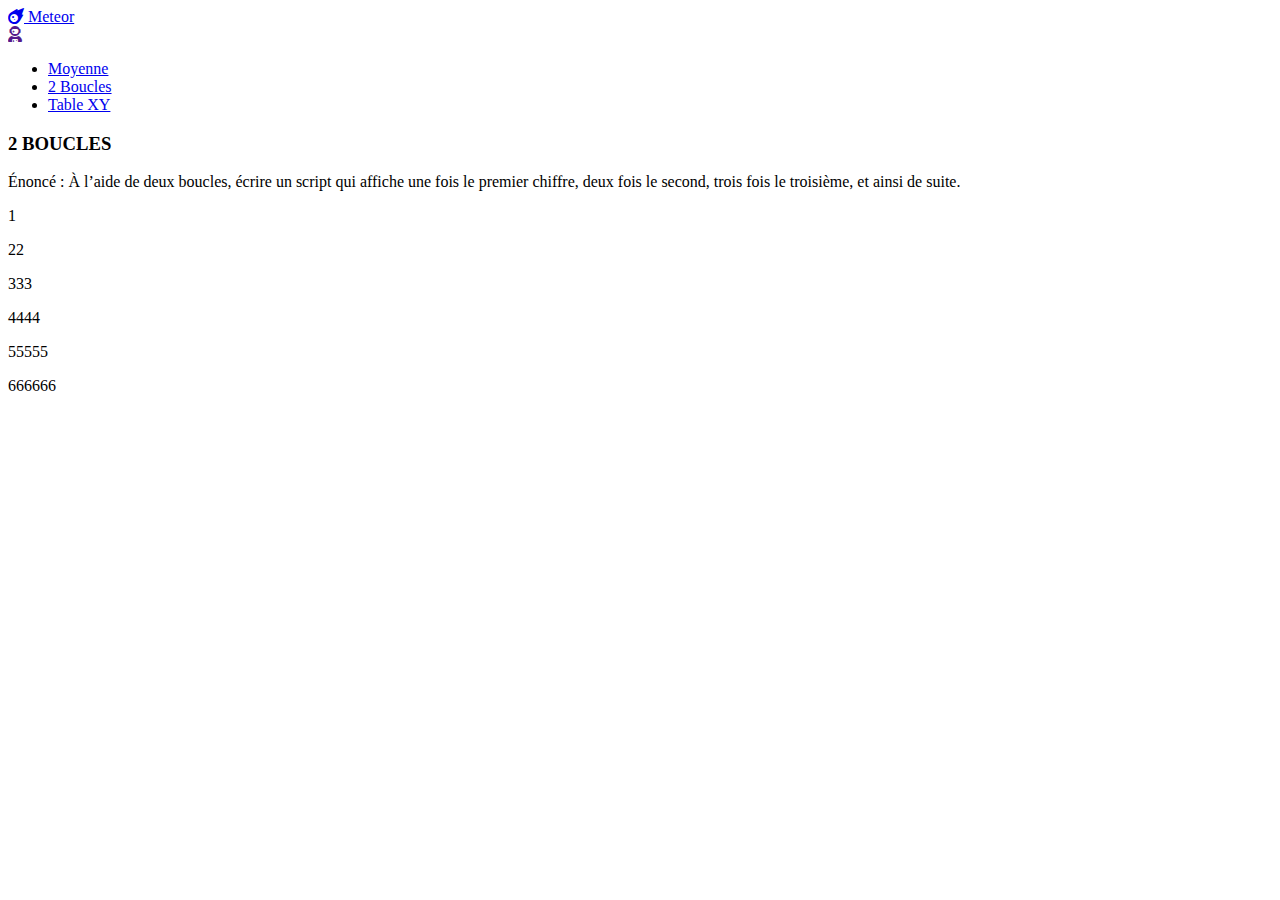
==== pages/2boucles.html @ d905e3f1 "chemins relatifs au dossier racine et commentaires sur code tableau" ====
<!DOCTYPE html>
<html lang="en">
<head>
  <meta charset="UTF-8">
  <meta http-equiv="X-UA-Compatible" content="IE=edge">
  <meta name="viewport" content="width=device-width, initial-scale=1.0">

  <link href="https://cdn.jsdelivr.net/npm/bootstrap@5.1.3/dist/css/bootstrap.min.css" rel="stylesheet" integrity="sha384-1BmE4kWBq78iYhFldvKuhfTAU6auU8tT94WrHftjDbrCEXSU1oBoqyl2QvZ6jIW3" crossorigin="anonymous">
  <link rel="stylesheet" href="https://cdnjs.cloudflare.com/ajax/libs/font-awesome/6.1.1/css/all.min.css">
  <link rel="stylesheet" href="/Meteor/monstyle.css">

  <title>git conflit !</title>
</head>

<body class="bg-secondary">
  <!-- Navbar -->
  <nav class="navbar navbar-dark bg-dark p-3 px-4 ">
    <a class="navbar-brand navbar-left" href="/Meteor/index.html">
      <i class="fa-solid fa-meteor h2"></i>
      <span class="m-1">Meteor</span>
    </a>
    <div class="navbar-brand navbar-right m-0" >
      <a class="rounded-circle bg-secondary flex-shrink-0 d-block text-center pt-1" href="" style="width: 2em; height: 2em;">
        <i class="fa-solid fa-user-astronaut h3 text-dark"></i>
      </a>
    </div>
  </nav>

  <!-- contenu -->
  <div class="row">

    <ul class="col mt-4 d-none d-md-block m-5 nav">
      <li class="navitem border border-dark rounded p-2 px-4 nav-item mb-2">
        <a class="text-nowrap text-dark text-decoration-none" href="/Meteor/pages/moyenne.html">Moyenne</a>
      </li>
      <li class="navitem bg-dark rounded p-3 px-4 nav-item mb-2">
        <a class="text-nowrap text-light text-decoration-none" href="/Meteor/pages/2boucles.html">2 Boucles</a>
      </li>
      <li class="navitem border border-dark rounded p-2 px-4 nav-item mb-2">
        <a class="text-nowrap text-dark text-decoration-none" href="/Meteor/pages/tableXY.html">Table XY</a>
      </li>
    </ul>
    
    <main class="bg-dark text-light container p-4 py-6 rounded mt-4 col-md-8">
      <h3 class="text-center mb-4 mx-4 pb-4 border-bottom">2 BOUCLES</h3>
      <p class="text-secondary">Énoncé : À l’aide de deux boucles, écrire un script qui affiche une fois le premier chiffre, deux fois le second, trois fois le troisième, et ainsi de suite.</p>
      <div id="resultats">
  
      </div>
    </main>

    <div class="col"></div>
  </div>


<script>

let target = document.getElementById("resultats")
for (i=0; i<6; i++) { 
    let numDiv = document.createElement("p");
    numDiv.classList.add("my-1")
    let val = i+1;
    let string = "";
    for (j=0; j<val; j++) { string += val };
    numDiv.innerHTML = string;
    target.append(numDiv);
}

</script>

</html>
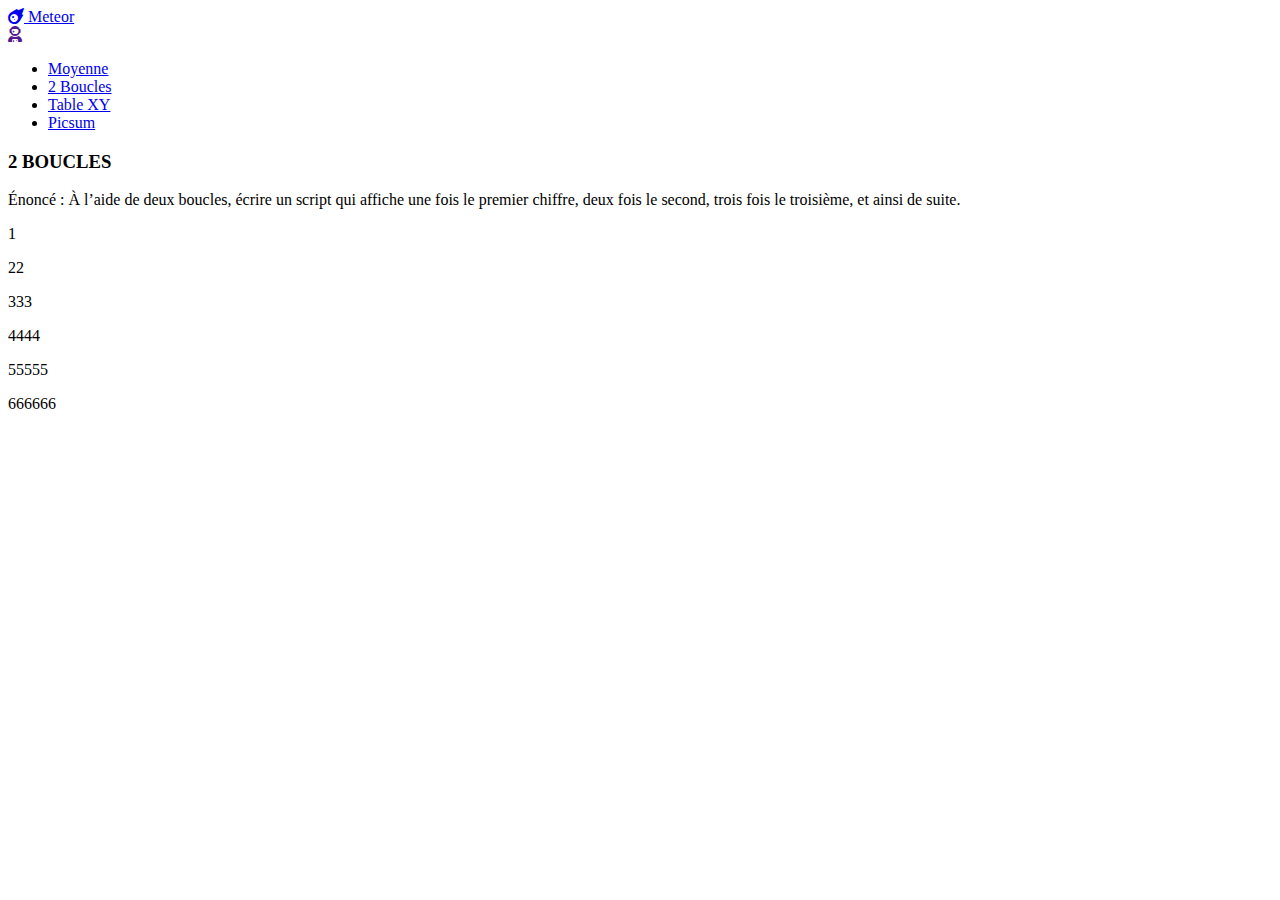
==== commit 7edcf5e2: "le hover marchouille" ====
--- a/pages/2boucles.html
+++ b/pages/2boucles.html
@@ -39,6 +39,9 @@
       <li class="navitem border border-dark rounded p-2 px-4 nav-item mb-2">
         <a class="text-nowrap text-dark text-decoration-none" href="/Meteor/pages/tableXY.html">Table XY</a>
       </li>
+      <li class="navitem border border-dark rounded p-2 px-4 nav-item mb-2">
+        <a class="text-nowrap text-dark text-decoration-none" href="/Meteor/pages/picsum.html">Picsum</a>
+      </li>
     </ul>
     
     <main class="bg-dark text-light container p-4 py-6 rounded mt-4 col-md-8">
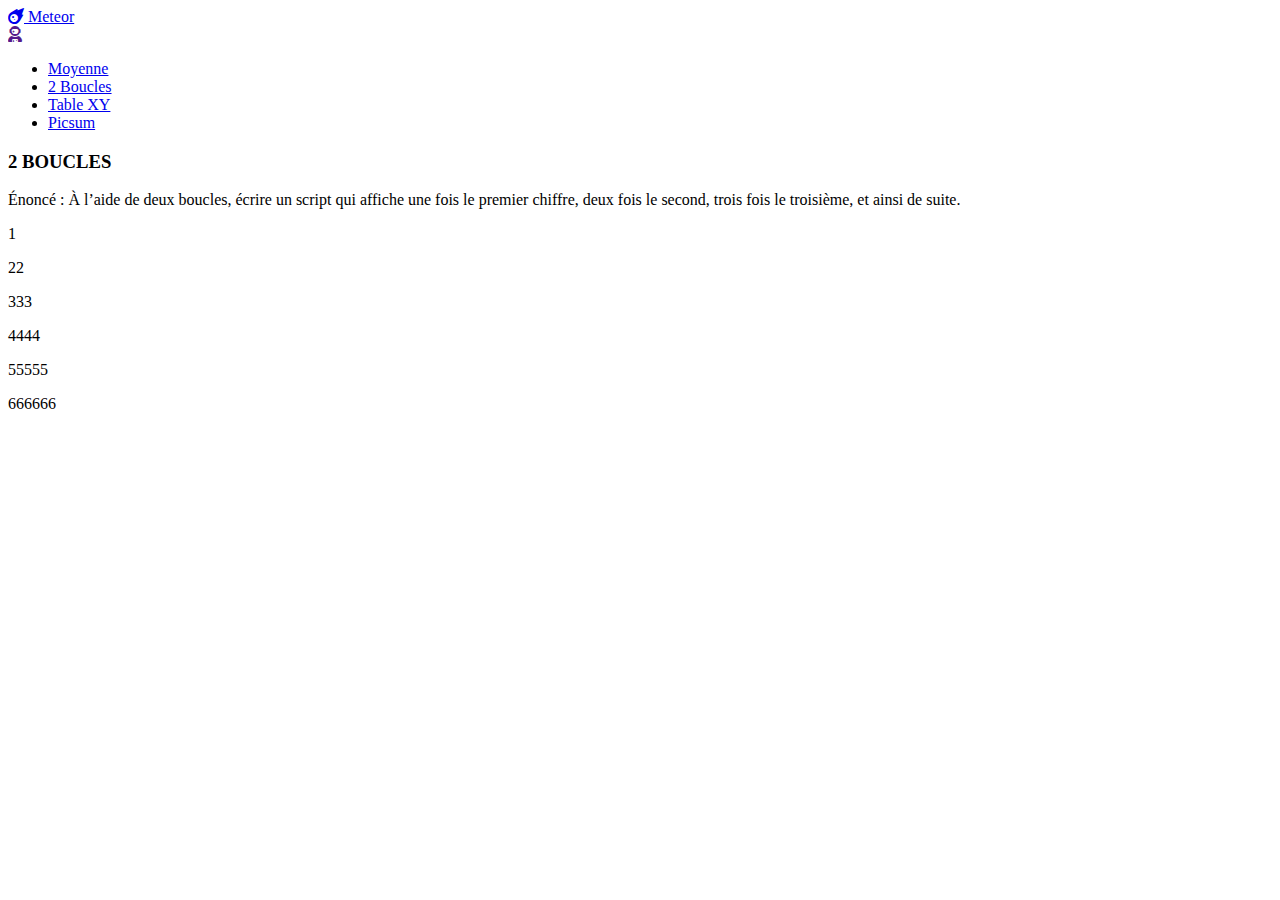
==== commit df81f7cf: "bordel avec l’asynchrone" ====
--- a/pages/2boucles.html
+++ b/pages/2boucles.html
@@ -9,7 +9,7 @@
   <link rel="stylesheet" href="https://cdnjs.cloudflare.com/ajax/libs/font-awesome/6.1.1/css/all.min.css">
   <link rel="stylesheet" href="/Meteor/monstyle.css">
 
-  <title>git conflit !</title>
+  <title>Meteor - 2 Boucles</title>
 </head>
 
 <body class="bg-secondary">
@@ -29,7 +29,7 @@
   <!-- contenu -->
   <div class="row">
 
-    <ul class="col mt-4 d-none d-md-block m-5 nav">
+    <ul class="col-2 mt-4 d-none d-md-block m-5 nav">
       <li class="navitem border border-dark rounded p-2 px-4 nav-item mb-2">
         <a class="text-nowrap text-dark text-decoration-none" href="/Meteor/pages/moyenne.html">Moyenne</a>
       </li>
@@ -44,7 +44,7 @@
       </li>
     </ul>
     
-    <main class="bg-dark text-light container p-4 py-6 rounded mt-4 col-md-8">
+    <main class="bg-dark text-light container p-4 py-6 rounded mt-4 col-md-8 col-xl-6">
       <h3 class="text-center mb-4 mx-4 pb-4 border-bottom">2 BOUCLES</h3>
       <p class="text-secondary">Énoncé : À l’aide de deux boucles, écrire un script qui affiche une fois le premier chiffre, deux fois le second, trois fois le troisième, et ainsi de suite.</p>
       <div id="resultats">
@@ -52,7 +52,7 @@
       </div>
     </main>
 
-    <div class="col"></div>
+    <div class="col-2"></div>
   </div>
 
 
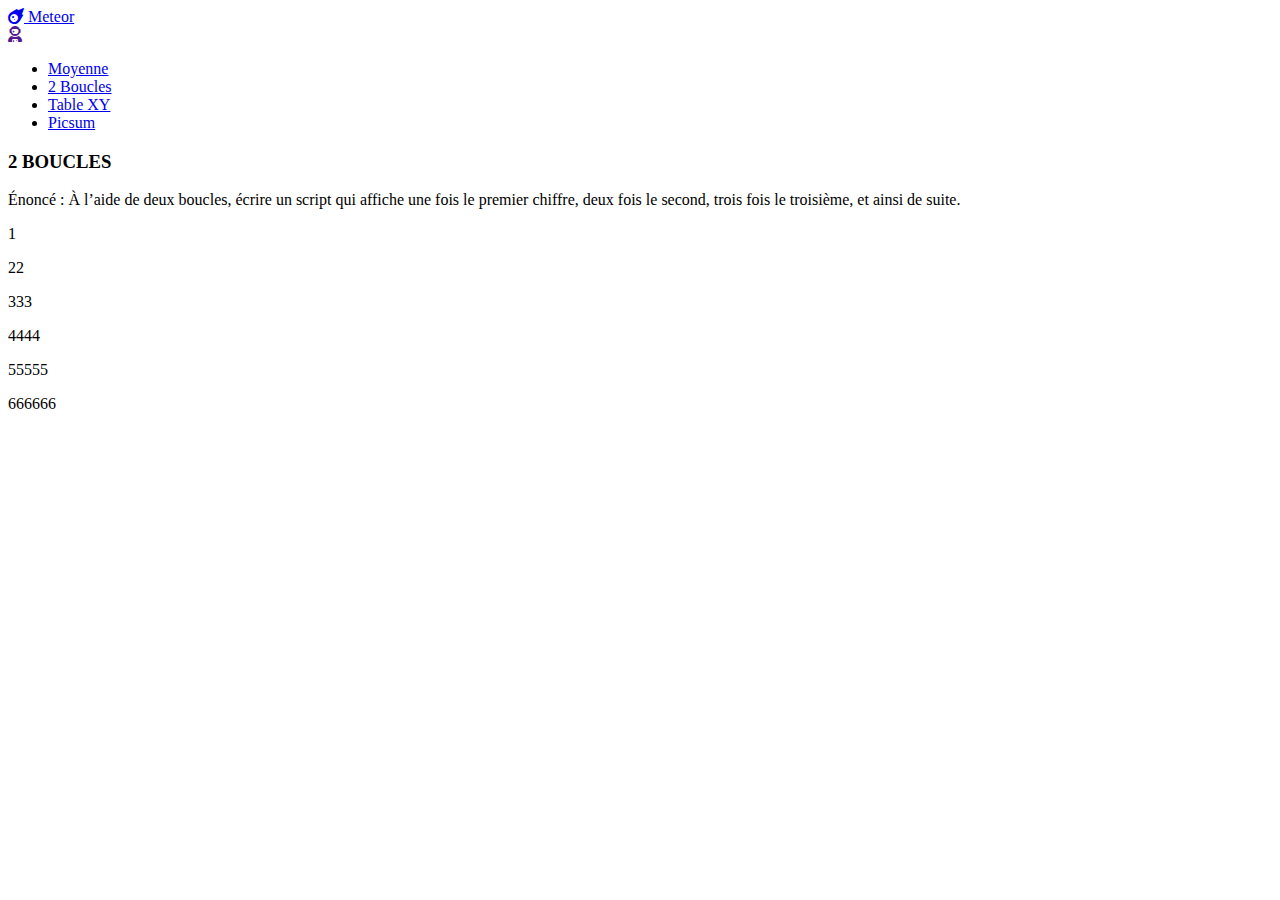
==== commit 10229ac2: "mise à jour des marges (homer)" ====
--- a/pages/2boucles.html
+++ b/pages/2boucles.html
@@ -29,7 +29,7 @@
   <!-- contenu -->
   <div class="row">
 
-    <ul class="col-2 mt-4 d-none d-md-block m-5 nav">
+    <ul class="col mt-4 d-none d-md-block ms-5 me-2 nav">
       <li class="navitem border border-dark rounded p-2 px-4 nav-item mb-2">
         <a class="text-nowrap text-dark text-decoration-none" href="/Meteor/pages/moyenne.html">Moyenne</a>
       </li>
@@ -44,7 +44,7 @@
       </li>
     </ul>
     
-    <main class="bg-dark text-light container p-4 py-6 rounded mt-4 col-md-8 col-xl-6">
+    <main class="bg-dark text-light container p-4 py-6 rounded mt-md-4 col-md-8">
       <h3 class="text-center mb-4 mx-4 pb-4 border-bottom">2 BOUCLES</h3>
       <p class="text-secondary">Énoncé : À l’aide de deux boucles, écrire un script qui affiche une fois le premier chiffre, deux fois le second, trois fois le troisième, et ainsi de suite.</p>
       <div id="resultats">
@@ -52,7 +52,7 @@
       </div>
     </main>
 
-    <div class="col-2"></div>
+    <div class="col"></div>
   </div>
 
 
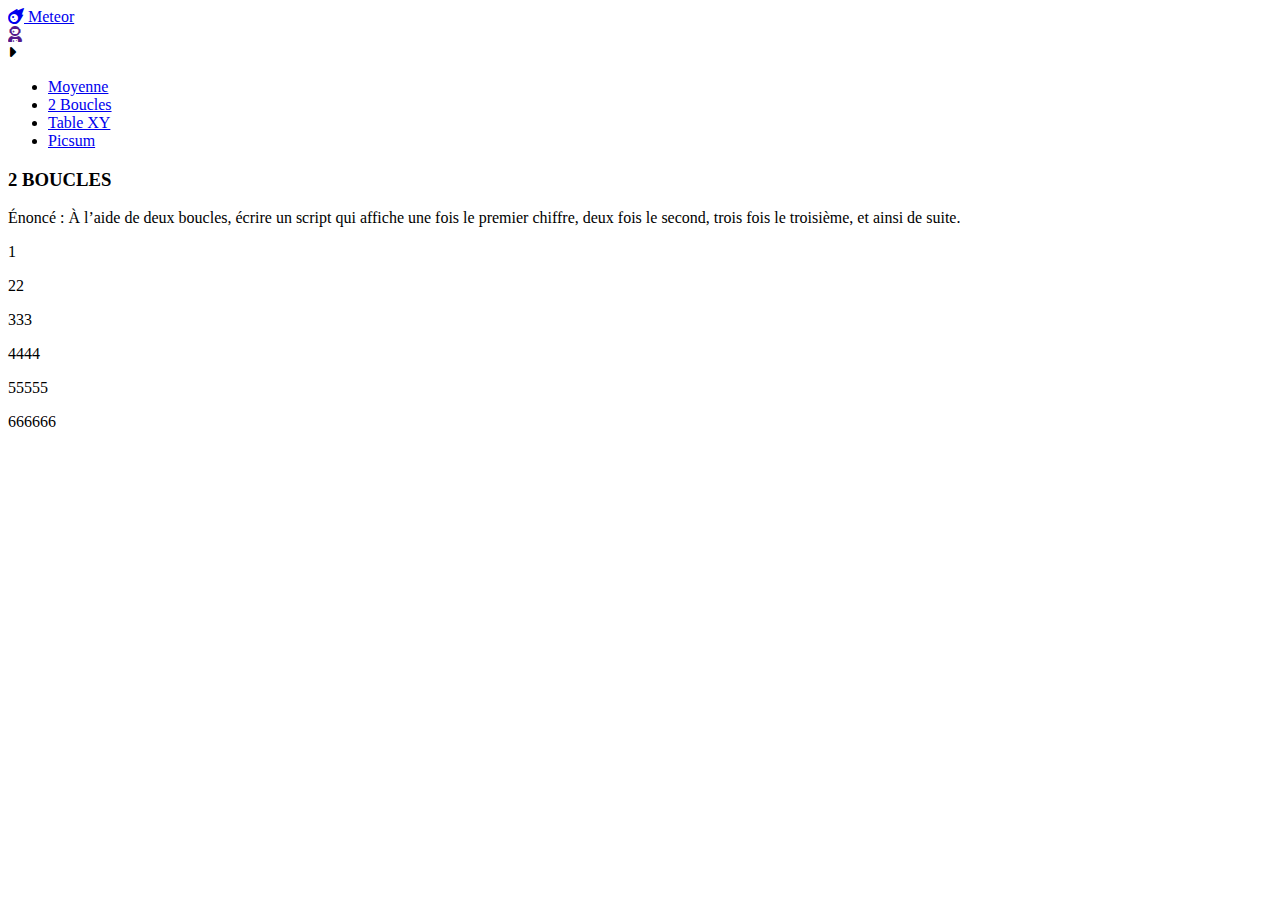
==== commit e6980fe2: "menu lateral de la version mobile" ====
--- a/pages/2boucles.html
+++ b/pages/2boucles.html
@@ -29,7 +29,11 @@
   <!-- contenu -->
   <div class="row">
 
-    <ul class="col mt-4 d-none d-md-block ms-5 me-2 nav">
+    <div class="burgerButton d-none" onclick="showMenu()">
+      <i class="fa-solid fa-caret-right"></i>
+    </div>
+
+    <ul class="col mt-4 d-none d-md-block ms-5 me-2 nav" id="custonav" popped="false">
       <li class="navitem border border-dark rounded p-2 px-4 nav-item mb-2">
         <a class="text-nowrap text-dark text-decoration-none" href="/Meteor/pages/moyenne.html">Moyenne</a>
       </li>
@@ -70,5 +74,6 @@
 }
 
 </script>
+<script src="/Meteor/scriptGeneral.js"></script>
 
 </html>